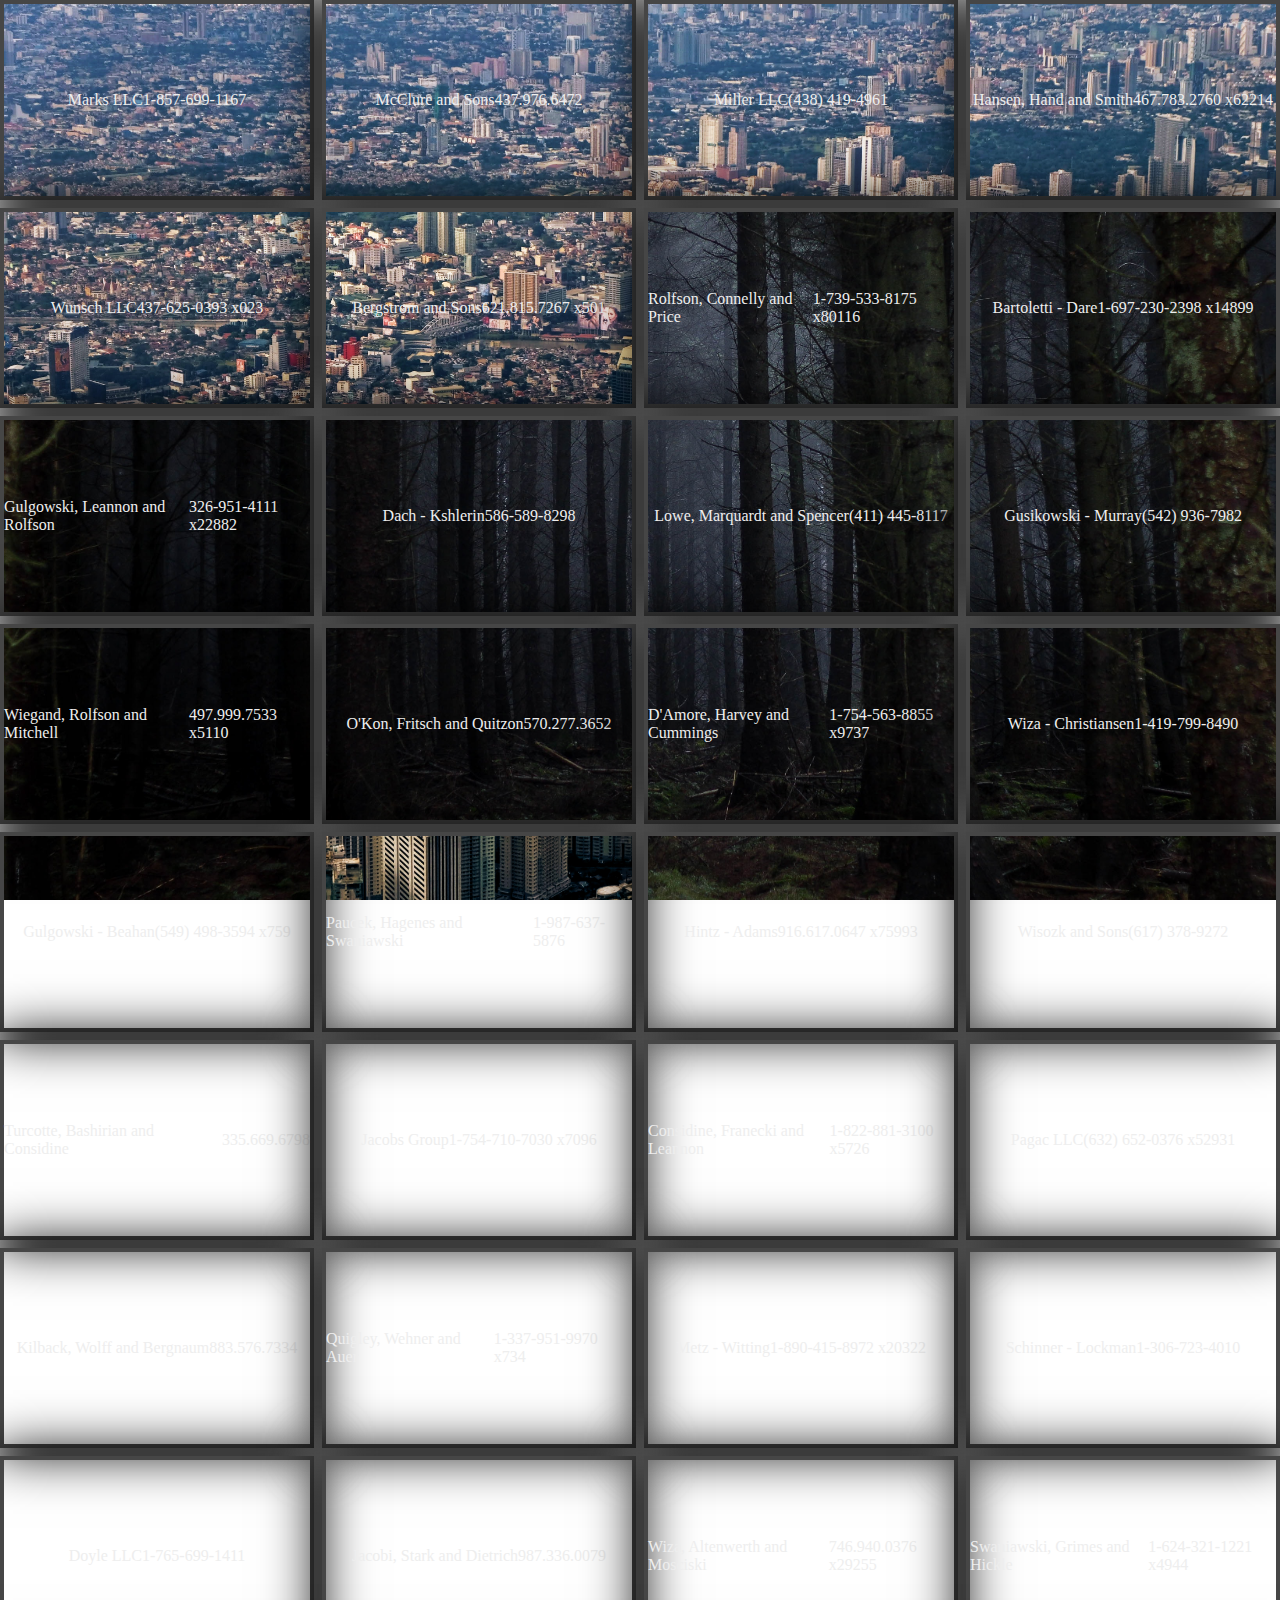
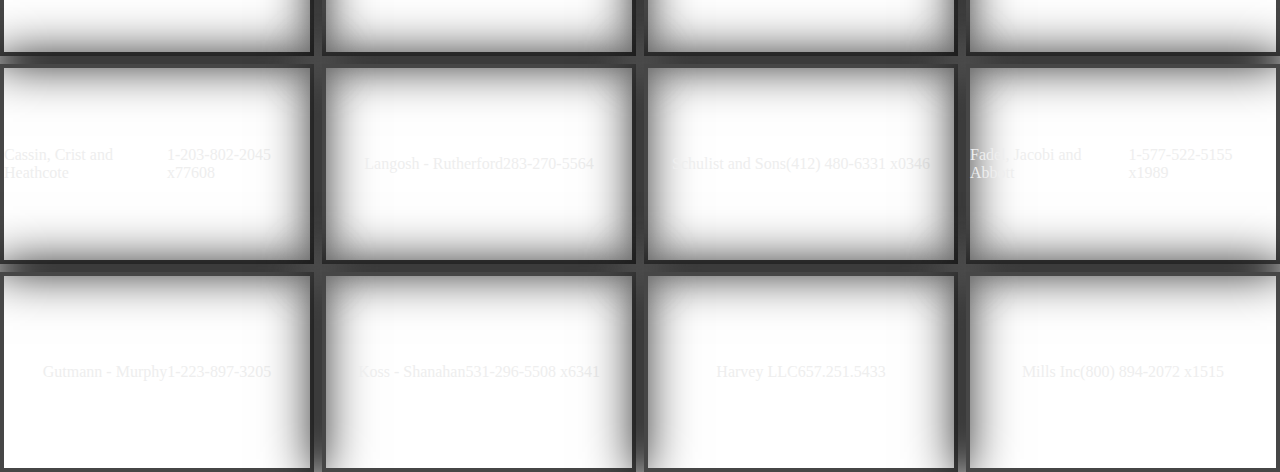
==== projects/uib-layout-grid-and-flexbox-harmony-N3R096-main/index.html @ 77aa6d3b "added sub pages" ====
<!DOCTYPE html>
<html lang="en">
  <head>
    <meta charset="UTF-8">
    <meta http-equiv="X-UA-Compatible" content="IE=edge">
    <meta name="viewport" content="width=device-width, initial-scale=1.0">
    <title>Grid and Flexbox, together in harmony!</title>
    <link rel="stylesheet" href="style.css">
  </head>
  <body>
    <div class="container">
      <div class="bg1"><div>Marks LLC</div><div>1-857-699-1167</div></div>
      <div class="bg1"><div>McClure and Sons</div><div>437.976.6472</div></div>
      <div class="bg1"><div>Miller LLC</div><div>(438) 419-4961</div></div>
      <div class="bg1"><div>Hansen, Hand and Smith</div><div>467.783.2760 x62214</div></div>
      <div class="bg1"><div>Wunsch LLC</div><div>437-625-0393 x023</div></div>
      <div class="bg1"><div>Bergstrom and Sons</div><div>621.815.7267 x501</div></div>
      <div class="bg2"><div>Rolfson, Connelly and Price</div><div>1-739-533-8175 x80116</div></div>
      <div class="bg2"><div>Bartoletti - Dare</div><div>1-697-230-2398 x14899</div></div>
      <div class="bg2"><div>Gulgowski, Leannon and Rolfson</div><div>326-951-4111 x22882</div></div>
      <div class="bg2"><div>Dach - Kshlerin</div><div>586-589-8298</div></div>
      <div class="bg2"><div>Lowe, Marquardt and Spencer</div><div>(411) 445-8117</div></div>
      <div class="bg2"><div>Gusikowski - Murray</div><div>(542) 936-7982</div></div>
      <div class="bg2"><div>Wiegand, Rolfson and Mitchell</div><div>497.999.7533 x5110</div></div>
      <div class="bg2"><div>O'Kon, Fritsch and Quitzon</div><div>570.277.3652</div></div>
      <div class="bg2"><div>D'Amore, Harvey and Cummings</div><div>1-754-563-8855 x9737</div></div>
      <div class="bg2"><div>Wiza - Christiansen</div><div>1-419-799-8490</div></div>
      <div class="bg2"><div>Gulgowski - Beahan</div><div>(549) 498-3594 x759</div></div>
      <div class="bg1"><div>Paucek, Hagenes and Swaniawski</div><div>1-987-637-5876</div></div>
      <div class="bg2"><div>Hintz - Adams</div><div>916.617.0647 x75993</div></div>
      <div class="bg2"><div>Wisozk and Sons</div><div>(617) 378-9272</div></div>
      <div class="bg1"><div>Turcotte, Bashirian and Considine</div><div>335.669.6798</div></div>
      <div class="bg1"><div>Jacobs Group</div><div>1-754-710-7030 x7096</div></div>
      <div class="bg1"><div>Considine, Franecki and Leannon</div><div>1-822-881-3100 x5726</div></div>
      <div class="bg1"><div>Pagac LLC</div><div>(632) 652-0376 x52931</div></div>
      <div class="bg1"><div>Kilback, Wolff and Bergnaum</div><div>883.576.7334</div></div>
      <div class="bg2"><div>Quigley, Wehner and Auer</div><div>1-337-951-9970 x734</div></div>
      <div class="bg2"><div>Metz - Witting</div><div>1-890-415-8972 x20322</div></div>
      <div class="bg2"><div>Schinner - Lockman</div><div>1-306-723-4010</div></div>
      <div class="bg2"><div>Doyle LLC</div><div>1-765-699-1411</div></div>
      <div class="bg2"><div>Jacobi, Stark and Dietrich</div><div>987.336.0079</div></div>
      <div class="bg1"><div>Wiza, Altenwerth and Mosciski</div><div>746.940.0376 x29255</div></div>
      <div class="bg2"><div>Swaniawski, Grimes and Hickle</div><div>1-624-321-1221 x4944</div></div>
      <div class="bg2"><div>Cassin, Crist and Heathcote</div><div>1-203-802-2045 x77608</div></div>
      <div class="bg1"><div>Langosh - Rutherford</div><div>283-270-5564</div></div>
      <div class="bg1"><div>Schulist and Sons</div><div>(412) 480-6331 x0346</div></div>
      <div class="bg1"><div>Fadel, Jacobi and Abbott</div><div>1-577-522-5155 x1989</div></div>
      <div class="bg1"><div>Gutmann - Murphy</div><div>1-223-897-3205</div></div>
      <div class="bg1"><div>Koss - Shanahan</div><div>531-296-5508 x6341</div></div>
      <div class="bg1"><div>Harvey LLC</div><div>657.251.5433</div></div>
      <div class="bg1"><div>Mills Inc</div><div>(800) 894-2072 x1515</div></div>
    </div>
  </body>
</html>
---- projects/uib-layout-grid-and-flexbox-harmony-N3R096-main/style.css ----
/* Original styles - don't edit these! */
* {
  margin: 0;
  padding: 0;
  box-sizing: border-box;
}

.bg1 {
  background: url(bg1.jpg);
  background-size: cover;
  background-attachment: fixed;
}

.bg2 {
  background: url(bg2.jpg);
  background-size: cover;
  background-attachment: fixed;
}

/* Add your styles below here*/
body
{
  height: 100vh;
  width: 100vw;
}
.container {
  display: grid;
  grid-template-columns:1fr repeat(3,1fr);
 grid-gap: 8px;


}
.bg1, .bg2
 {display: flex;
  justify-content: center;
  align-items: center;
border: 4px solid rgb(70, 70, 70);
color: #eee;
height: 200px;
box-shadow:0px 0px 50px 5px black ;

}

/* .bg1:nth-child(1) {border: green 40px solid;

} */
.bg1:hover, .bg2:hover{cursor: pointer;
  box-shadow: inset 15px 15px 150px 7px rgba( rgb(87, 182, 87), );
  transform: translateY(5px);
}
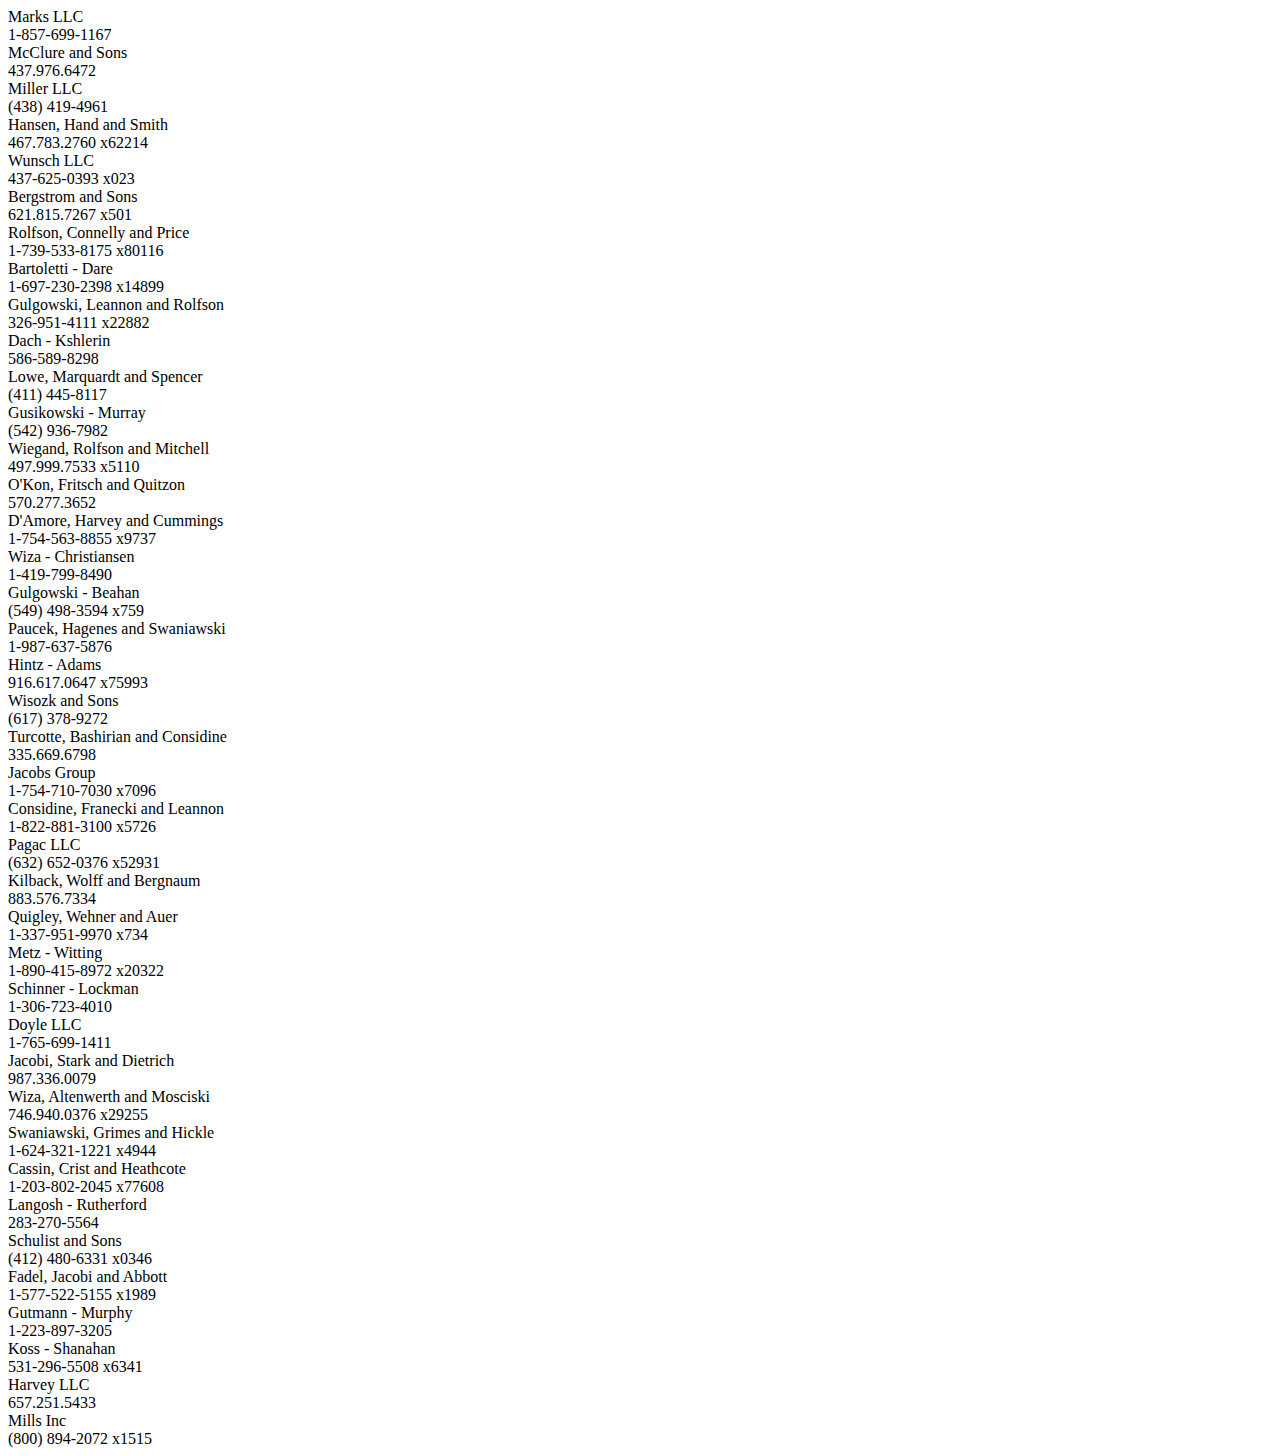
==== commit ebbeb8c8: "stylesheets renamed" ====
--- a/projects/uib-layout-grid-and-flexbox-harmony-N3R096-main/index.html
+++ b/projects/uib-layout-grid-and-flexbox-harmony-N3R096-main/index.html
@@ -5,7 +5,7 @@
     <meta http-equiv="X-UA-Compatible" content="IE=edge">
     <meta name="viewport" content="width=device-width, initial-scale=1.0">
     <title>Grid and Flexbox, together in harmony!</title>
-    <link rel="stylesheet" href="style.css">
+    <link rel="stylesheet" href="grid.css">
   </head>
   <body>
     <div class="container">
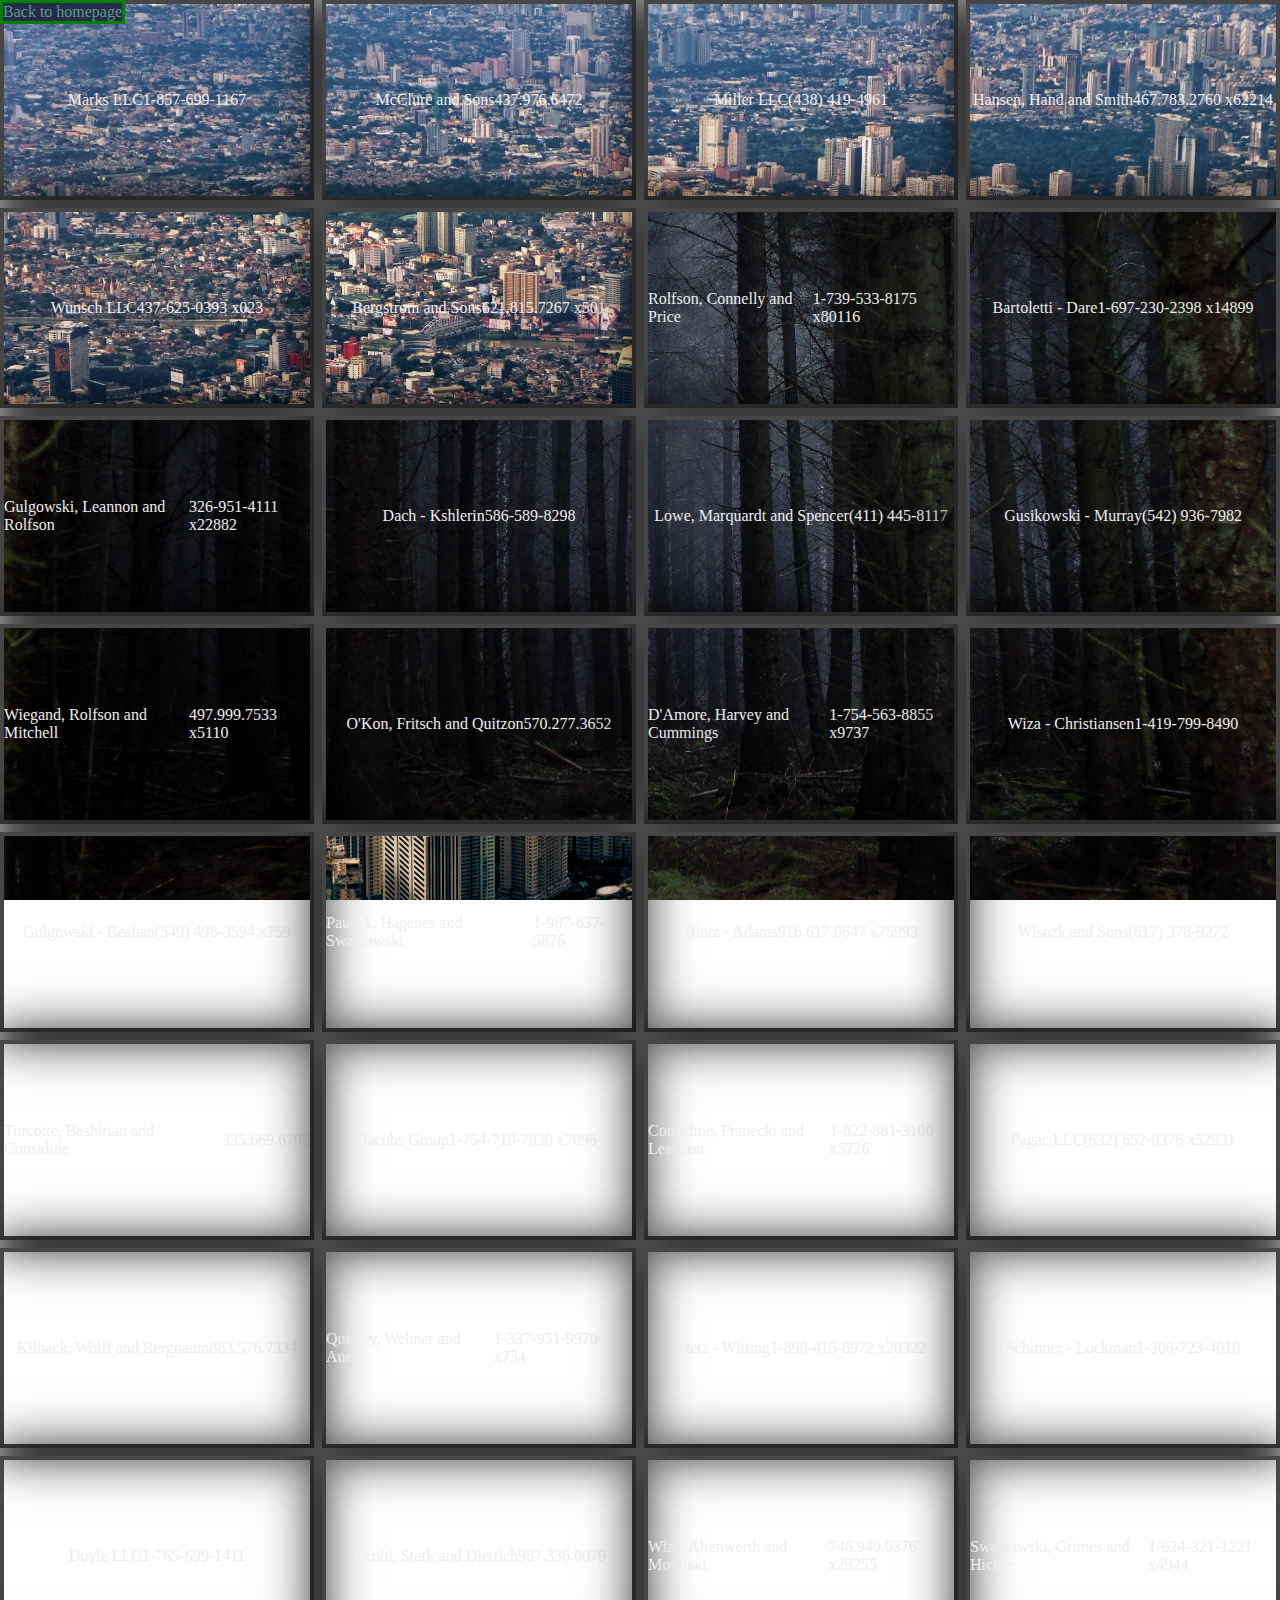
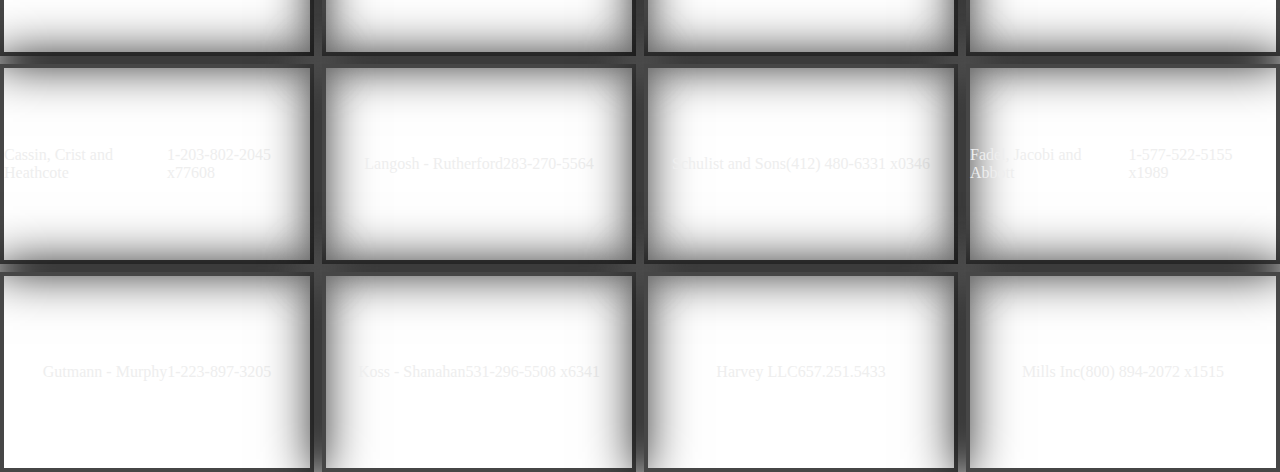
==== commit b2236a90: "bio started" ====
--- a/projects/uib-layout-grid-and-flexbox-harmony-N3R096-main/index.html
+++ b/projects/uib-layout-grid-and-flexbox-harmony-N3R096-main/index.html
@@ -8,6 +8,7 @@
     <link rel="stylesheet" href="grid.css">
   </head>
   <body>
+    <header><a href="/homepage.html">Back to homepage</a></header>
     <div class="container">
       <div class="bg1"><div>Marks LLC</div><div>1-857-699-1167</div></div>
       <div class="bg1"><div>McClure and Sons</div><div>437.976.6472</div></div>
--- a/projects/uib-layout-grid-and-flexbox-harmony-N3R096-main/grid.css
+++ b/projects/uib-layout-grid-and-flexbox-harmony-N3R096-main/grid.css
@@ -0,0 +1,60 @@
+/* Original styles - don't edit these! */
+* {
+  margin: 0;
+  padding: 0;
+  box-sizing: border-box;
+}
+
+.bg1 {
+  background: url(bg1.jpg);
+  background-size: cover;
+  background-attachment: fixed;
+}
+
+.bg2 {
+  background: url(bg2.jpg);
+  background-size: cover;
+  background-attachment: fixed;
+}
+
+/* Add your styles below here*/
+body
+{
+  height: 100vh;
+  width: 100vw;
+}
+header {z-index: 1;
+  border: solid green ;
+  position: fixed;
+  background-color: #252B48;
+}
+header a {
+  text-decoration: none;
+  color: #5B9A8B;
+}
+
+.container {
+  display: grid;
+  grid-template-columns:1fr repeat(3,1fr);
+ grid-gap: 8px;
+
+
+}
+.bg1, .bg2
+ {display: flex;
+  justify-content: center;
+  align-items: center;
+border: 4px solid rgb(70, 70, 70);
+color: #eee;
+height: 200px;
+box-shadow:0px 0px 50px 5px black ;
+
+}
+
+/* .bg1:nth-child(1) {border: green 40px solid;
+
+} */
+.bg1:hover, .bg2:hover{cursor: pointer;
+  box-shadow: inset 15px 15px 150px 7px rgba( rgb(87, 182, 87), );
+  transform: translateY(5px);
+}